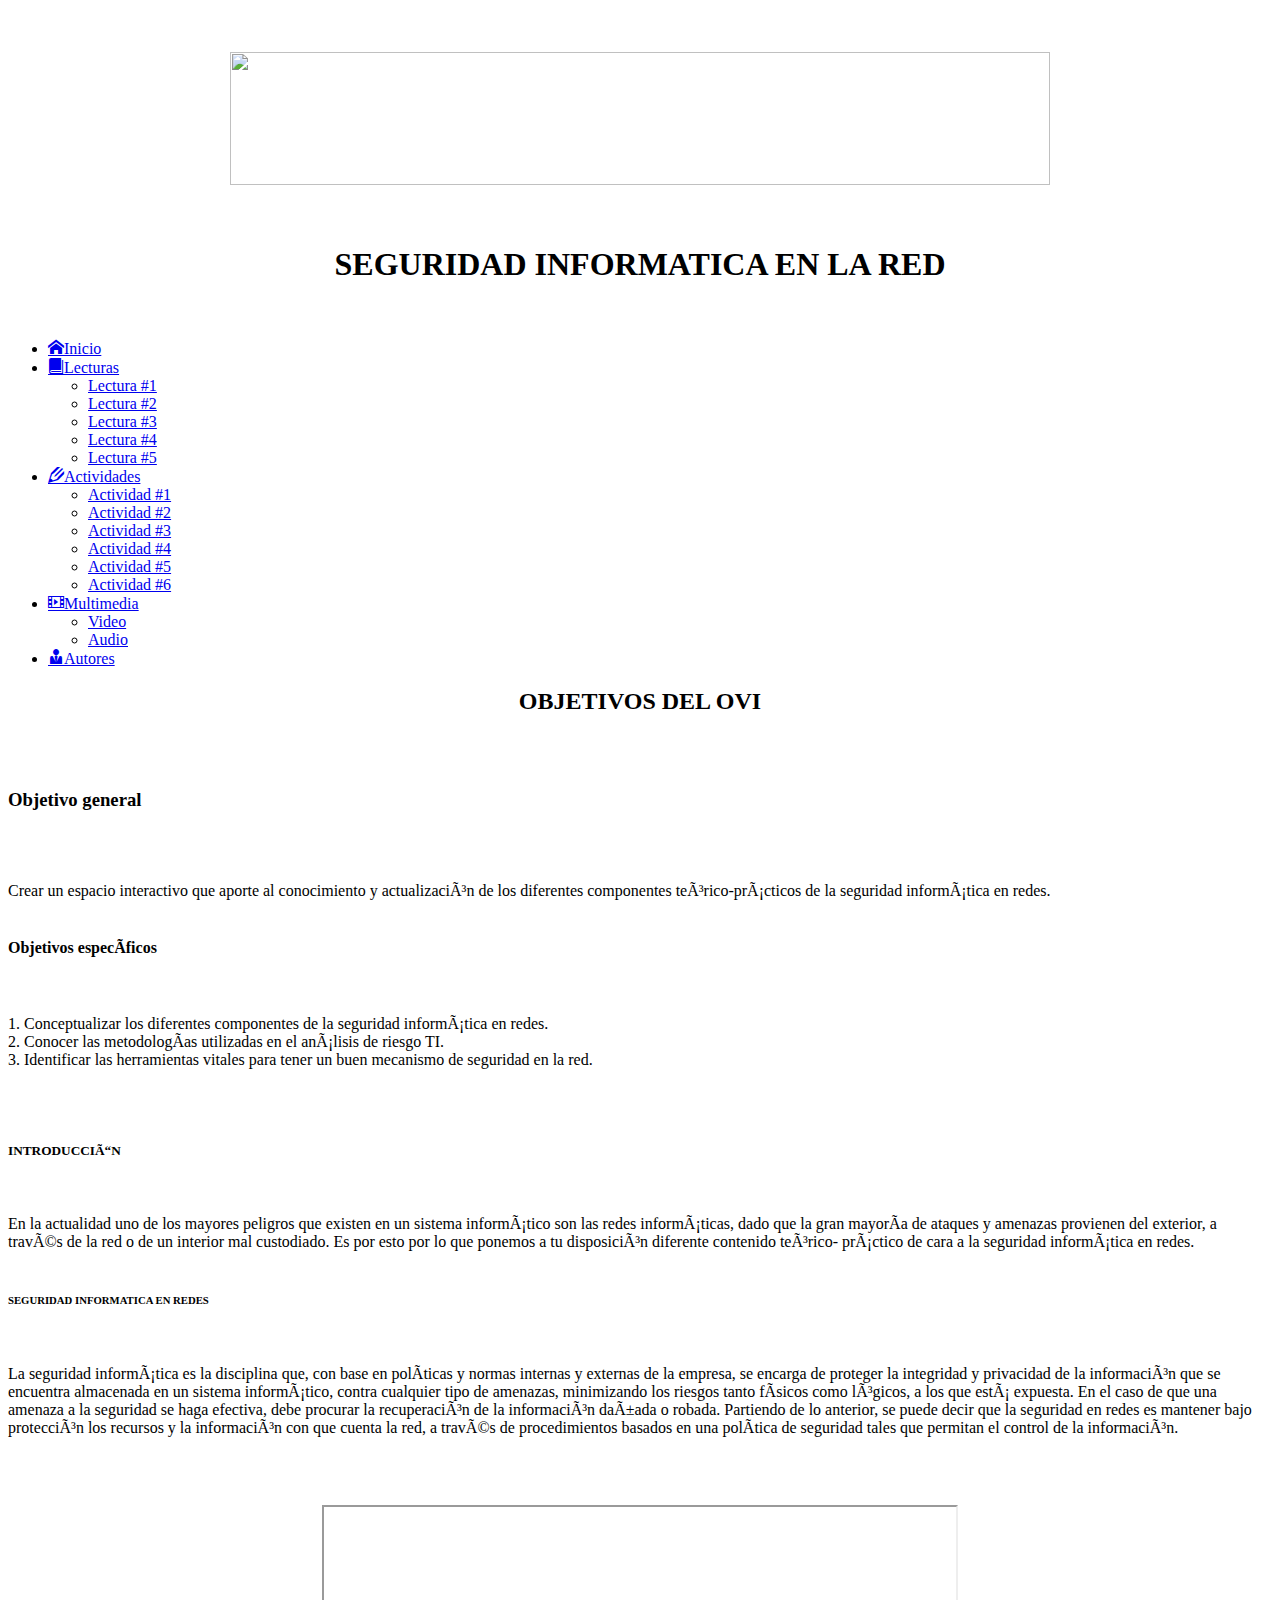
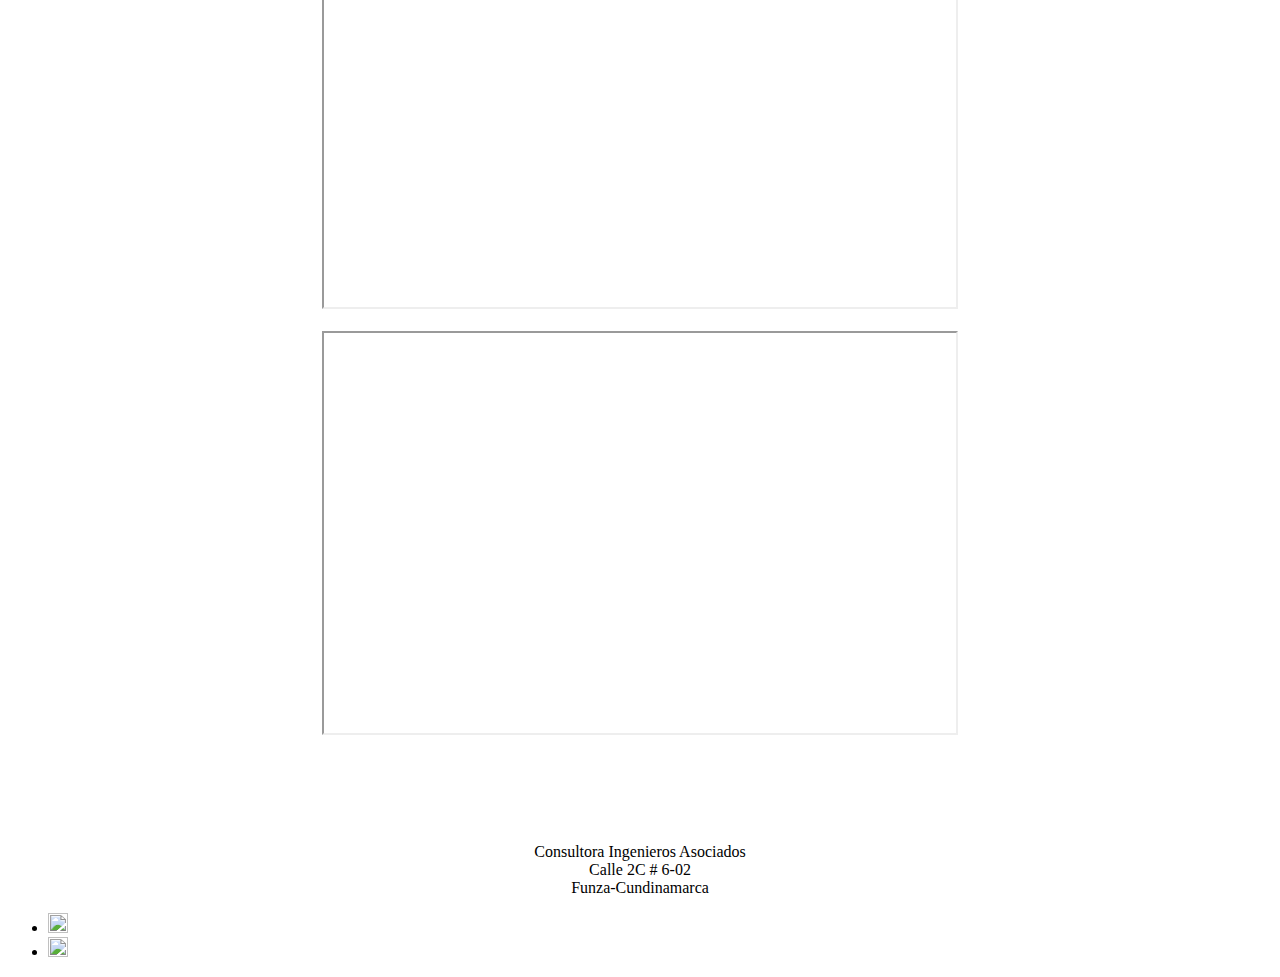
==== index.html @ de0e05a9 "Update index.html" ====
<!DOCTYPE html>
<html lang="es">
<link rel="stylesheet" href="css/Estilos.css">
<link rel="stylesheet" href="style.css">

<div>

    <p class="catsandstars">
      
    </p>
   

    </head>

 </meta charset_"UTF-8>
        <br><br>
        <title>Sitio Web Seguridad Informática</title>
        <style type="=text/css">

        </style>

<center><li><img src="Seguridad_Infor\IMG\logo_unad.png" width="820" height="133"></a></li></center>
<br>
<br>
        <h1>
            <center>SEGURIDAD INFORMATICA EN LA RED</center>
        </h1>
<br>
   
<header>
        <nav>
            <ul>
                <li><a href="C:\Users\Arturo Montealegre\Desktop\Seguridad_Infor\index.html"><span class="primero"><i class="icon icon-home"></i></span>Inicio</a></li>
                <li><a href="C:\Users\Arturo Montealegre\Desktop\Seguridad_Infor\Lecturas.html"><span class="segundo"><i class="icon icon-book"></i></span>Lecturas</a>
                    <ul>
                        <li><a href="C:\Users\Arturo Montealegre\Desktop\Seguridad_Infor\PDF\lectura1.pdf">Lectura #1</a></li>
                        <li><a href="C:\Users\Arturo Montealegre\Desktop\Seguridad_Infor\PDF\Lectura2.pdf">Lectura #2</a></li>
                        <li><a href="C:\Users\Arturo Montealegre\Desktop\Seguridad_Infor\PDF\Lectura3.pdf">Lectura #3</a></li>
                        <li><a href="C:\Users\Arturo Montealegre\Desktop\Seguridad_Infor\PDF\Lectura8.pdf">Lectura #4</a></li>
                        <li><a href="C:\Users\Arturo Montealegre\Desktop\Seguridad_Infor\PDF\Lectura7.pdf">Lectura #5</a></li>
                    </ul>
                </li>
                <li><a href="C:\Users\Arturo Montealegre\Desktop\Seguridad_Infor\Actividades.html"><span class="tercero"><i class="icon icon-pencil2"></i></span>Actividades</a>
                    <ul>
                        <li><a href="C:\Users\Arturo Montealegre\Desktop\Seguridad_Infor\ACTIVITY\Act.1\Act.1.htm">Actividad #1</a></li>
                        <li><a href="C:\Users\Arturo Montealegre\Desktop\Seguridad_Infor\ACTIVITY\Act.2\Act.2.htm">Actividad #2</a></li>
                        <li><a href="C:\Users\Arturo Montealegre\Desktop\Seguridad_Infor\ACTIVITY\Act.3\Act.3.htm">Actividad #3</a></li>
                        <li><a href="C:\Users\Arturo Montealegre\Desktop\Seguridad_Infor\ACTIVITY\Act.4\Act.4.htm">Actividad #4</a></li>
                        <li><a href="C:\Users\Arturo Montealegre\Desktop\Seguridad_Infor\ACTIVITY\Act.5\Act.5.htm">Actividad #5</a></li>
                        <li><a href="C:\Users\Arturo Montealegre\Desktop\Seguridad_Infor\ACTIVITY\Act.6\Act.6.htm">Actividad #6</a></li>
                    </ul>
                </li>
                <li><a href="#"><span class="cuarto"><i class="icon icon-film"></i></span>Multimedia</a>
                    <ul>
                        <li><a href="file:C:\Users\Arturo Montealegre\Desktop\Seguridad_Infor\Multimedia_Video.html">Video</a></li>
                        <li><a href="file:C:\Users\Arturo Montealegre\Desktop\Seguridad_Infor\Multimedia_Audio.html">Audio</a></li>
</ul>
</li>
	<li><a href="C:\Users\Arturo Montealegre\Desktop\Seguridad_Infor\Autores.html"><span class="quinto"><i class="icon icon-user-tie"></i></span>Autores</a></li>
            </ul>
        </nav>
    </header>

 </head>


   

<body>

  <div class="date">
           
      
   
        <h2><center>OBJETIVOS DEL OVI</center></h2>
        <br><br>
        <h3>Objetivo general</h3>
        <br><br>

            
       <p align="justify"> Crear un espacio interactivo que aporte al conocimiento y actualización de los diferentes
            componentes teórico-prácticos
            de la seguridad informática en redes.
        
        <br><br>

        <h4>Objetivos específicos </h4>
        <br><br>
        <section>1. Conceptualizar los diferentes componentes de la seguridad informática en redes.</section>
        <section>2. Conocer las metodologías utilizadas en el análisis de riesgo TI. </section>
        <section>3. Identificar las herramientas vitales para tener un buen mecanismo de seguridad en la red.
        </section>
        </p>
        <br><br>

        <h5>
            </p>INTRODUCCIÓN</h5>
        <br>        
            <p>En la actualidad uno de los mayores peligros que existen en un sistema informático son las redes
                informáticas, dado que la gran mayoría de ataques y amenazas provienen del exterior, a través de la
                red o de un interior mal custodiado. Es por esto por lo que ponemos a tu disposición diferente
                contenido teórico- práctico de cara a la seguridad informática en redes.
      
        <br><br>

        <h6>
            <font color="blue" face="Comic Sans MS,arial"></font>
            </p>SEGURIDAD INFORMATICA EN REDES

        </h6>
<br>
        <p>La seguridad informática es la disciplina que, con base en políticas y normas internas y externas de
            la empresa, se encarga de proteger la integridad y privacidad de la información que se encuentra
            almacenada en un sistema informático, contra cualquier tipo de amenazas, minimizando los riesgos
            tanto físicos como lógicos, a los que está expuesta. En el caso de que una amenaza a la seguridad se
            haga efectiva, debe procurar la recuperación de la información dañada o robada.
            Partiendo de lo anterior, se puede decir que la seguridad en redes es mantener bajo protección los
            recursos y la información con que cuenta la red, a través de procedimientos basados en una política
            de seguridad tales que permitan el control de la información.<p>
    
    <br><br>

    <article>

        <center><iframe src="C:\Users\Arturo Montealegre\Desktop\Seguridad_Infor\PDF\lectura6.pdf" framborder="0"
            width="50%" height="400"></iframe>
        <br><br>

        <iframe src="C:\Users\Arturo Montealegre\Desktop\Seguridad_Infor\PDF\Lectura4.pdf" framborder="0"
            width="50%" height="400"></iframe>
    </article></center>
    <br><br>

  
  
</p>

     
</section>


                 <br>
<br>     

          

            <Footer>
                <p>
                    <center>Consultora Ingenieros Asociados</center>
                    <center>Calle 2C # 6-02</center>
                    <center> Funza-Cundinamarca</center>
            </Footer>

            </section>
         
          
</nav>  

</div>


<div id="sfcn1wb3cq81wpgf5enwusa8t5w64rnpmq4"></div>
<script type="text/javascript" src="https://counter10.wheredoyoucomefrom.ovh/private/counter.js?c=n1wb3cq81wpgf5enwusa8t5w64rnpmq4&down=async" async></script>
<noscript><a href="https://www.contadorvisitasgratis.com" title="contador de visitas"><img src="https://counter10.wheredoyoucomefrom.ovh/private/contadorvisitasgratis.php?c=n1wb3cq81wpgf5enwusa8t5w64rnpmq4"
 border="0" title="contador de visitas" alt="contador de visitas"></a></noscript>



	<div class="social">
		<ul>
			<li><a href="https://www.facebook.com/UniversidadUNAD/" target="_blank" class="icon-facebook"> <img src="C:\Users\Arturo Montealegre\Desktop\Seguridad_Infor\IMG\icon-facebook.ico" width="20" height="20"></a></li>
			<li><a href="https://twitter.com/UniversidadUNAD" target="_blank" class="icon-twitter"><img src="C:\Users\Arturo Montealegre\Desktop\Seguridad_Infor\IMG\icon-twitter.png" width="20" height="20"></a></li>
		</ul>
	</div>
</div>
</body>
</html>
---- style.css ----
@font-face {
  font-family: 'icomoon';
  src:  url('fonts/icomoon.eot?x6qgx5');
  src:  url('fonts/icomoon.eot?x6qgx5#iefix') format('embedded-opentype'),
    url('fonts/icomoon.ttf?x6qgx5') format('truetype'),
    url('fonts/icomoon.woff?x6qgx5') format('woff'),
    url('fonts/icomoon.svg?x6qgx5#icomoon') format('svg');
  font-weight: normal;
  font-style: normal;
  font-display: block;
}

[class^="icon-"], [class*=" icon-"] {
  /* use !important to prevent issues with browser extensions that change fonts */
  font-family: 'icomoon' !important;
  speak: none;
  font-style: normal;
  font-weight: normal;
  font-variant: normal;
  text-transform: none;
  line-height: 1;

  /* Better Font Rendering =========== */
  -webkit-font-smoothing: antialiased;
  -moz-osx-font-smoothing: grayscale;
}

.icon-home:before {
  content: "\e900";
}
.icon-pencil2:before {
  content: "\e906";
}
.icon-film:before {
  content: "\e913";
}
.icon-book:before {
  content: "\e91f";
}
.icon-user-tie:before {
  content: "\e976";
}
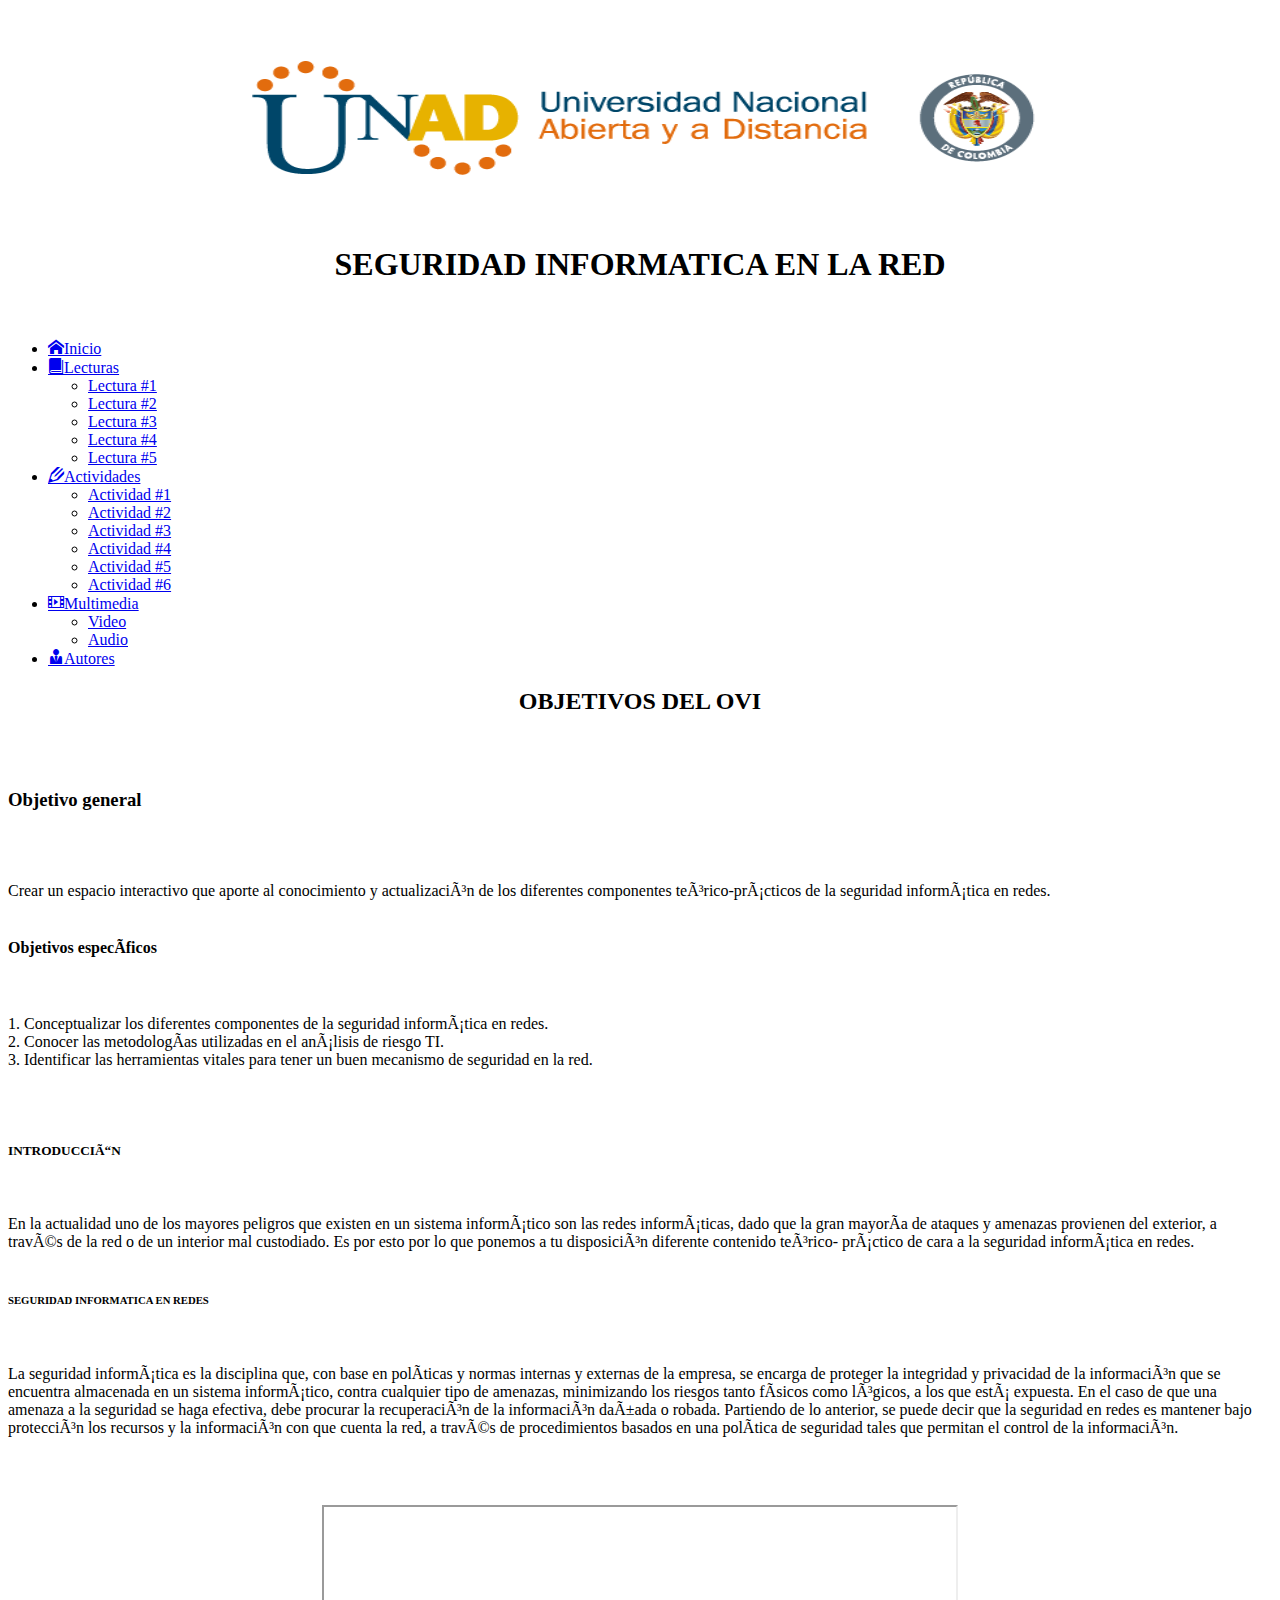
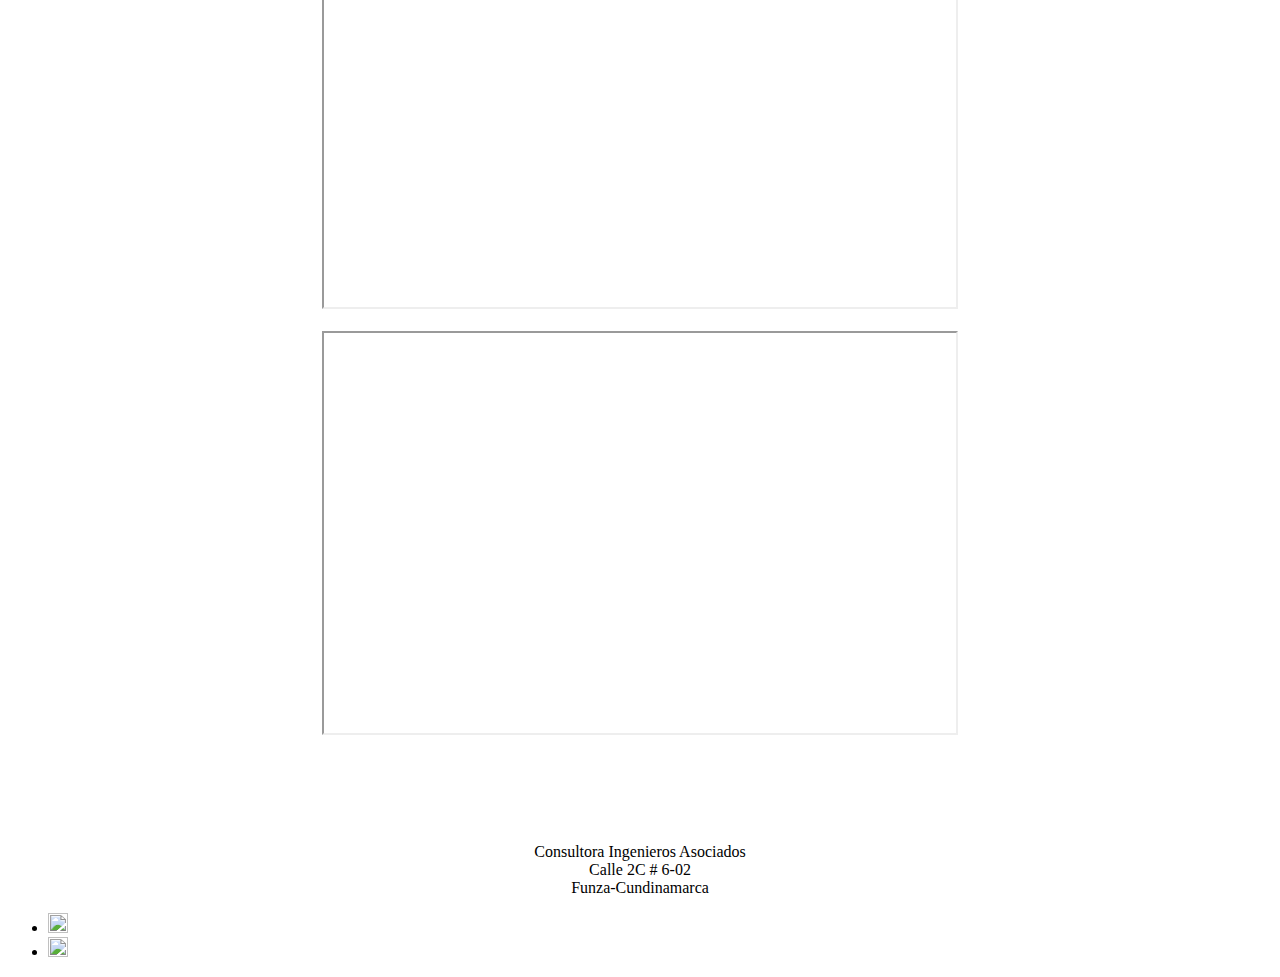
==== commit bd785d8b: "Update index.html" ====
--- a/index.html
+++ b/index.html
@@ -19,7 +19,7 @@
 
         </style>
 
-<center><li><img src="Seguridad_Infor\IMG\logo_unad.png" width="820" height="133"></a></li></center>
+<center><li><img src="IMG\logo_unad.png" width="820" height="133"></a></li></center>
 <br>
 <br>
         <h1>
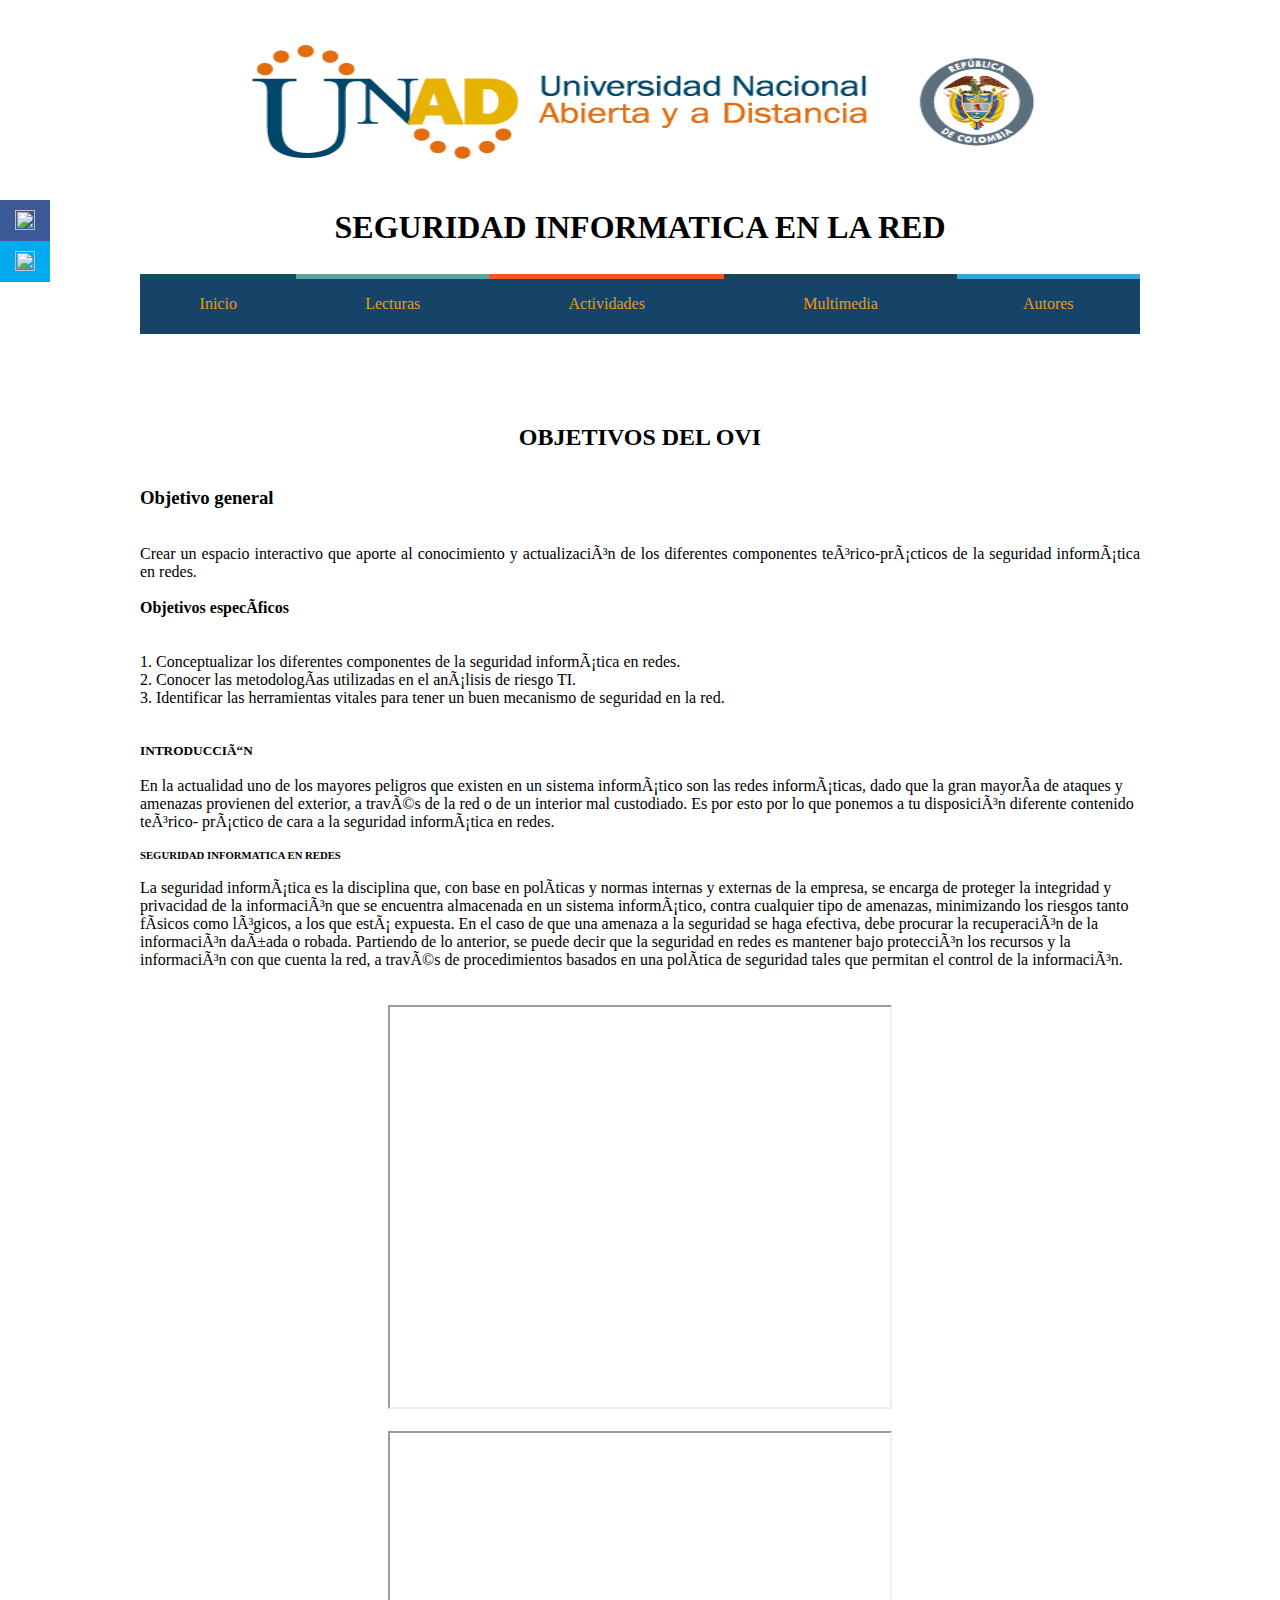
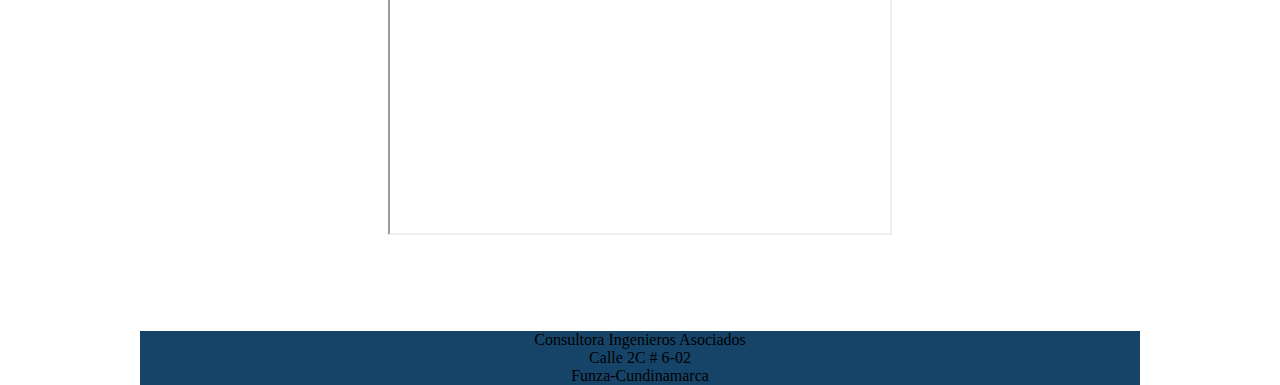
==== commit 4a2a3977: "Update index.html" ====
--- a/index.html
+++ b/index.html
@@ -1,6 +1,6 @@
 <!DOCTYPE html>
 <html lang="es">
-<link rel="stylesheet" href="css/Estilos.css">
+<link rel="stylesheet" href="CSS\Estilos.css">
 <link rel="stylesheet" href="style.css">
 
 <div>
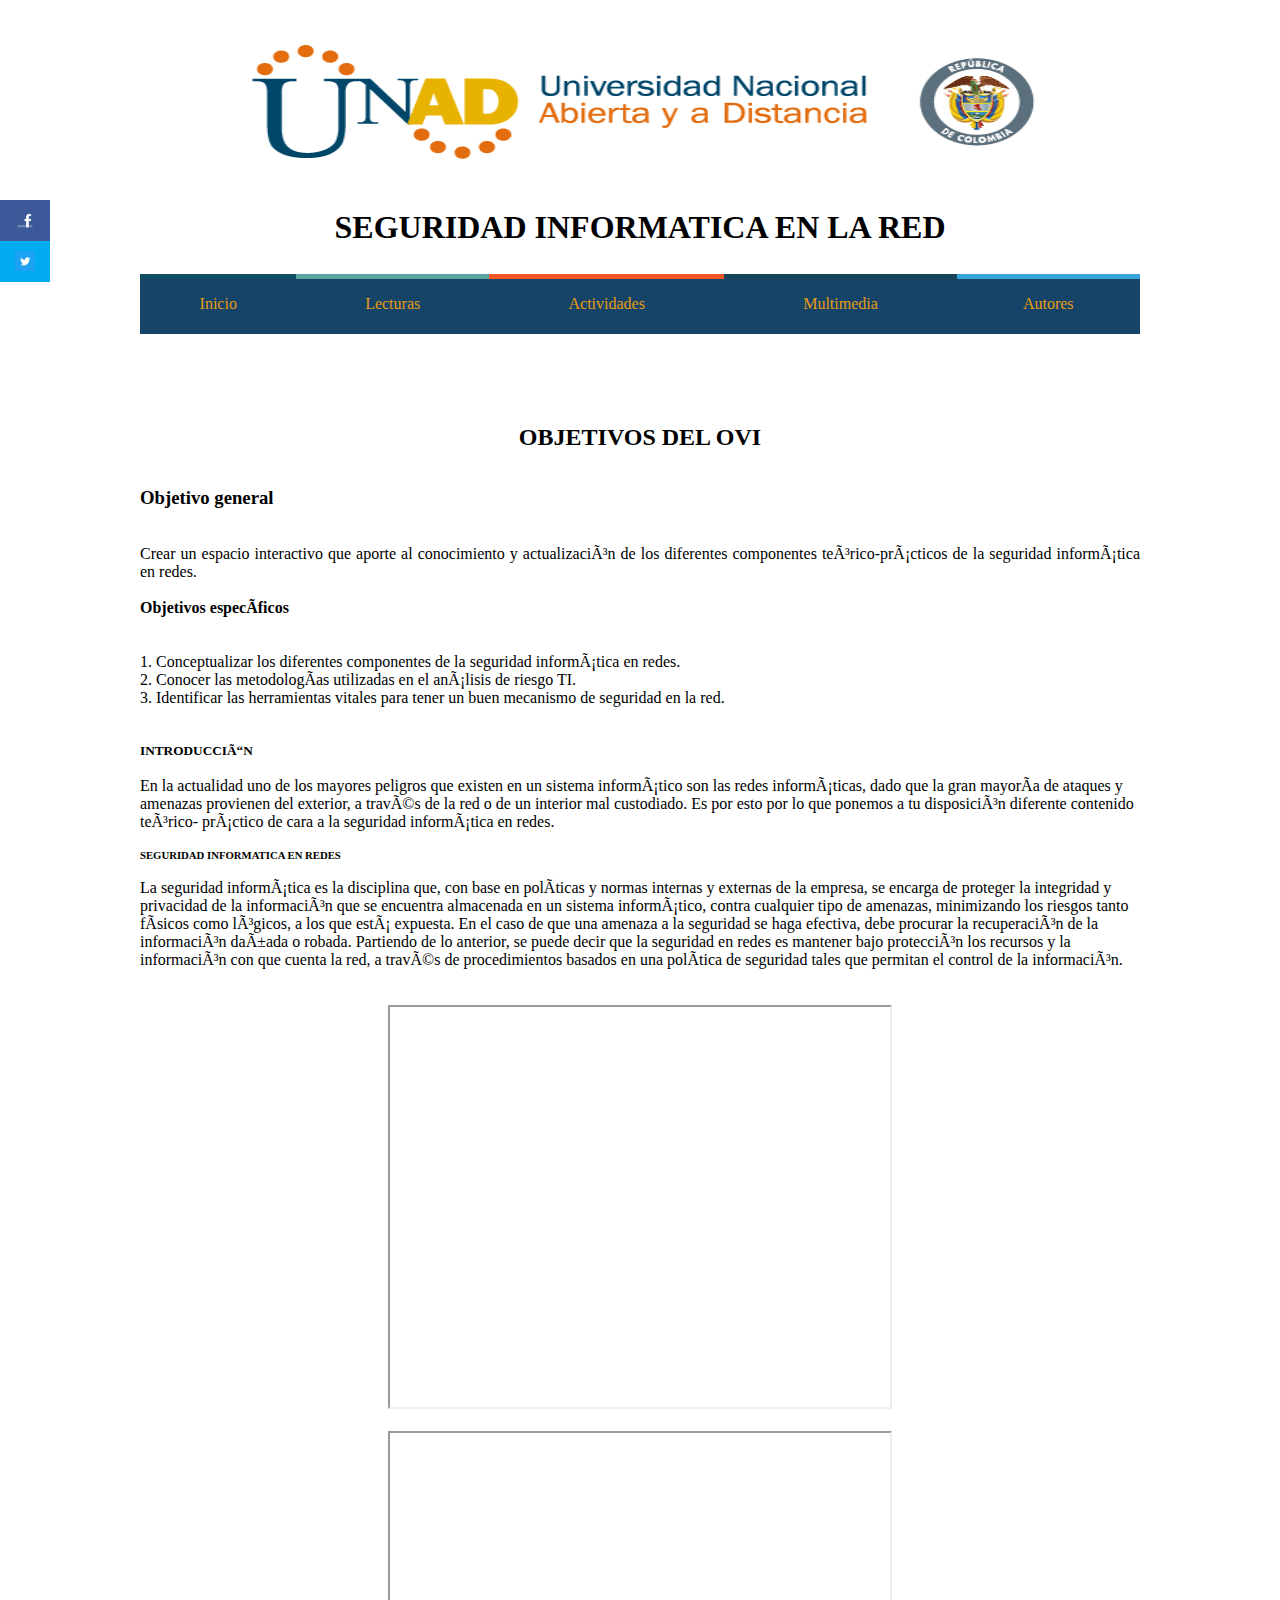
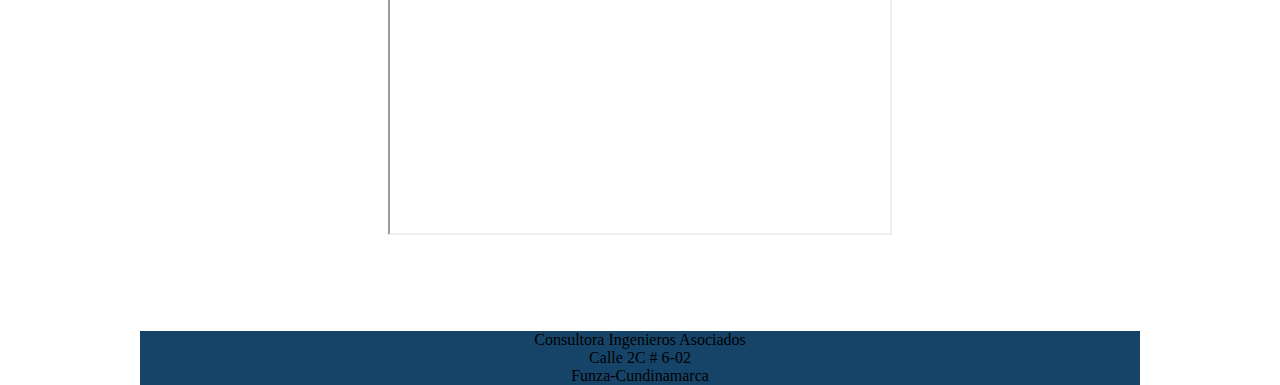
==== commit a8bfca5e: "Update index.html" ====
--- a/index.html
+++ b/index.html
@@ -30,33 +30,33 @@
 <header>
         <nav>
             <ul>
-                <li><a href="C:\Users\Arturo Montealegre\Desktop\Seguridad_Infor\index.html"><span class="primero"><i class="icon icon-home"></i></span>Inicio</a></li>
-                <li><a href="C:\Users\Arturo Montealegre\Desktop\Seguridad_Infor\Lecturas.html"><span class="segundo"><i class="icon icon-book"></i></span>Lecturas</a>
+                <li><a href="index.html"><span class="primero"><i class="icon icon-home"></i></span>Inicio</a></li>
+                <li><a href="Lecturas.html"><span class="segundo"><i class="icon icon-book"></i></span>Lecturas</a>
                     <ul>
-                        <li><a href="C:\Users\Arturo Montealegre\Desktop\Seguridad_Infor\PDF\lectura1.pdf">Lectura #1</a></li>
-                        <li><a href="C:\Users\Arturo Montealegre\Desktop\Seguridad_Infor\PDF\Lectura2.pdf">Lectura #2</a></li>
-                        <li><a href="C:\Users\Arturo Montealegre\Desktop\Seguridad_Infor\PDF\Lectura3.pdf">Lectura #3</a></li>
-                        <li><a href="C:\Users\Arturo Montealegre\Desktop\Seguridad_Infor\PDF\Lectura8.pdf">Lectura #4</a></li>
-                        <li><a href="C:\Users\Arturo Montealegre\Desktop\Seguridad_Infor\PDF\Lectura7.pdf">Lectura #5</a></li>
+                        <li><a href="PDF\lectura1.pdf">Lectura #1</a></li>
+                        <li><a href="PDF\Lectura2.pdf">Lectura #2</a></li>
+                        <li><a href="PDF\Lectura3.pdf">Lectura #3</a></li>
+                        <li><a href="PDF\Lectura8.pdf">Lectura #4</a></li>
+                        <li><a href="PDF\Lectura7.pdf">Lectura #5</a></li>
                     </ul>
                 </li>
-                <li><a href="C:\Users\Arturo Montealegre\Desktop\Seguridad_Infor\Actividades.html"><span class="tercero"><i class="icon icon-pencil2"></i></span>Actividades</a>
+                <li><a href="Actividades.html"><span class="tercero"><i class="icon icon-pencil2"></i></span>Actividades</a>
                     <ul>
-                        <li><a href="C:\Users\Arturo Montealegre\Desktop\Seguridad_Infor\ACTIVITY\Act.1\Act.1.htm">Actividad #1</a></li>
-                        <li><a href="C:\Users\Arturo Montealegre\Desktop\Seguridad_Infor\ACTIVITY\Act.2\Act.2.htm">Actividad #2</a></li>
-                        <li><a href="C:\Users\Arturo Montealegre\Desktop\Seguridad_Infor\ACTIVITY\Act.3\Act.3.htm">Actividad #3</a></li>
-                        <li><a href="C:\Users\Arturo Montealegre\Desktop\Seguridad_Infor\ACTIVITY\Act.4\Act.4.htm">Actividad #4</a></li>
-                        <li><a href="C:\Users\Arturo Montealegre\Desktop\Seguridad_Infor\ACTIVITY\Act.5\Act.5.htm">Actividad #5</a></li>
-                        <li><a href="C:\Users\Arturo Montealegre\Desktop\Seguridad_Infor\ACTIVITY\Act.6\Act.6.htm">Actividad #6</a></li>
+                        <li><a href="ACTIVITY\Act.1\Act.1.htm">Actividad #1</a></li>
+                        <li><a href="ACTIVITY\Act.2\Act.2.htm">Actividad #2</a></li>
+                        <li><a href="ACTIVITY\Act.3\Act.3.htm">Actividad #3</a></li>
+                        <li><a href="ACTIVITY\Act.4\Act.4.htm">Actividad #4</a></li>
+                        <li><a href="ACTIVITY\Act.5\Act.5.htm">Actividad #5</a></li>
+                        <li><a href="ACTIVITY\Act.6\Act.6.htm">Actividad #6</a></li>
                     </ul>
                 </li>
                 <li><a href="#"><span class="cuarto"><i class="icon icon-film"></i></span>Multimedia</a>
                     <ul>
-                        <li><a href="file:C:\Users\Arturo Montealegre\Desktop\Seguridad_Infor\Multimedia_Video.html">Video</a></li>
-                        <li><a href="file:C:\Users\Arturo Montealegre\Desktop\Seguridad_Infor\Multimedia_Audio.html">Audio</a></li>
+                        <li><a href="Multimedia_Video.html">Video</a></li>
+                        <li><a href="Multimedia_Audio.html">Audio</a></li>
 </ul>
 </li>
-	<li><a href="C:\Users\Arturo Montealegre\Desktop\Seguridad_Infor\Autores.html"><span class="quinto"><i class="icon icon-user-tie"></i></span>Autores</a></li>
+	<li><a href="Autores.html"><span class="quinto"><i class="icon icon-user-tie"></i></span>Autores</a></li>
             </ul>
         </nav>
     </header>
@@ -122,11 +122,11 @@
 
     <article>
 
-        <center><iframe src="C:\Users\Arturo Montealegre\Desktop\Seguridad_Infor\PDF\lectura6.pdf" framborder="0"
+        <center><iframe src="PDF\lectura6.pdf" framborder="0"
             width="50%" height="400"></iframe>
         <br><br>
 
-        <iframe src="C:\Users\Arturo Montealegre\Desktop\Seguridad_Infor\PDF\Lectura4.pdf" framborder="0"
+        <iframe src="PDF\Lectura4.pdf" framborder="0"
             width="50%" height="400"></iframe>
     </article></center>
     <br><br>
@@ -168,8 +168,8 @@
 
 	<div class="social">
 		<ul>
-			<li><a href="https://www.facebook.com/UniversidadUNAD/" target="_blank" class="icon-facebook"> <img src="C:\Users\Arturo Montealegre\Desktop\Seguridad_Infor\IMG\icon-facebook.ico" width="20" height="20"></a></li>
-			<li><a href="https://twitter.com/UniversidadUNAD" target="_blank" class="icon-twitter"><img src="C:\Users\Arturo Montealegre\Desktop\Seguridad_Infor\IMG\icon-twitter.png" width="20" height="20"></a></li>
+			<li><a href="https://www.facebook.com/UniversidadUNAD/" target="_blank" class="icon-facebook"> <img src="IMG\icon-facebook.ico" width="20" height="20"></a></li>
+			<li><a href="https://twitter.com/UniversidadUNAD" target="_blank" class="icon-twitter"><img src="IMG\icon-twitter.png" width="20" height="20"></a></li>
 		</ul>
 	</div>
 </div>
